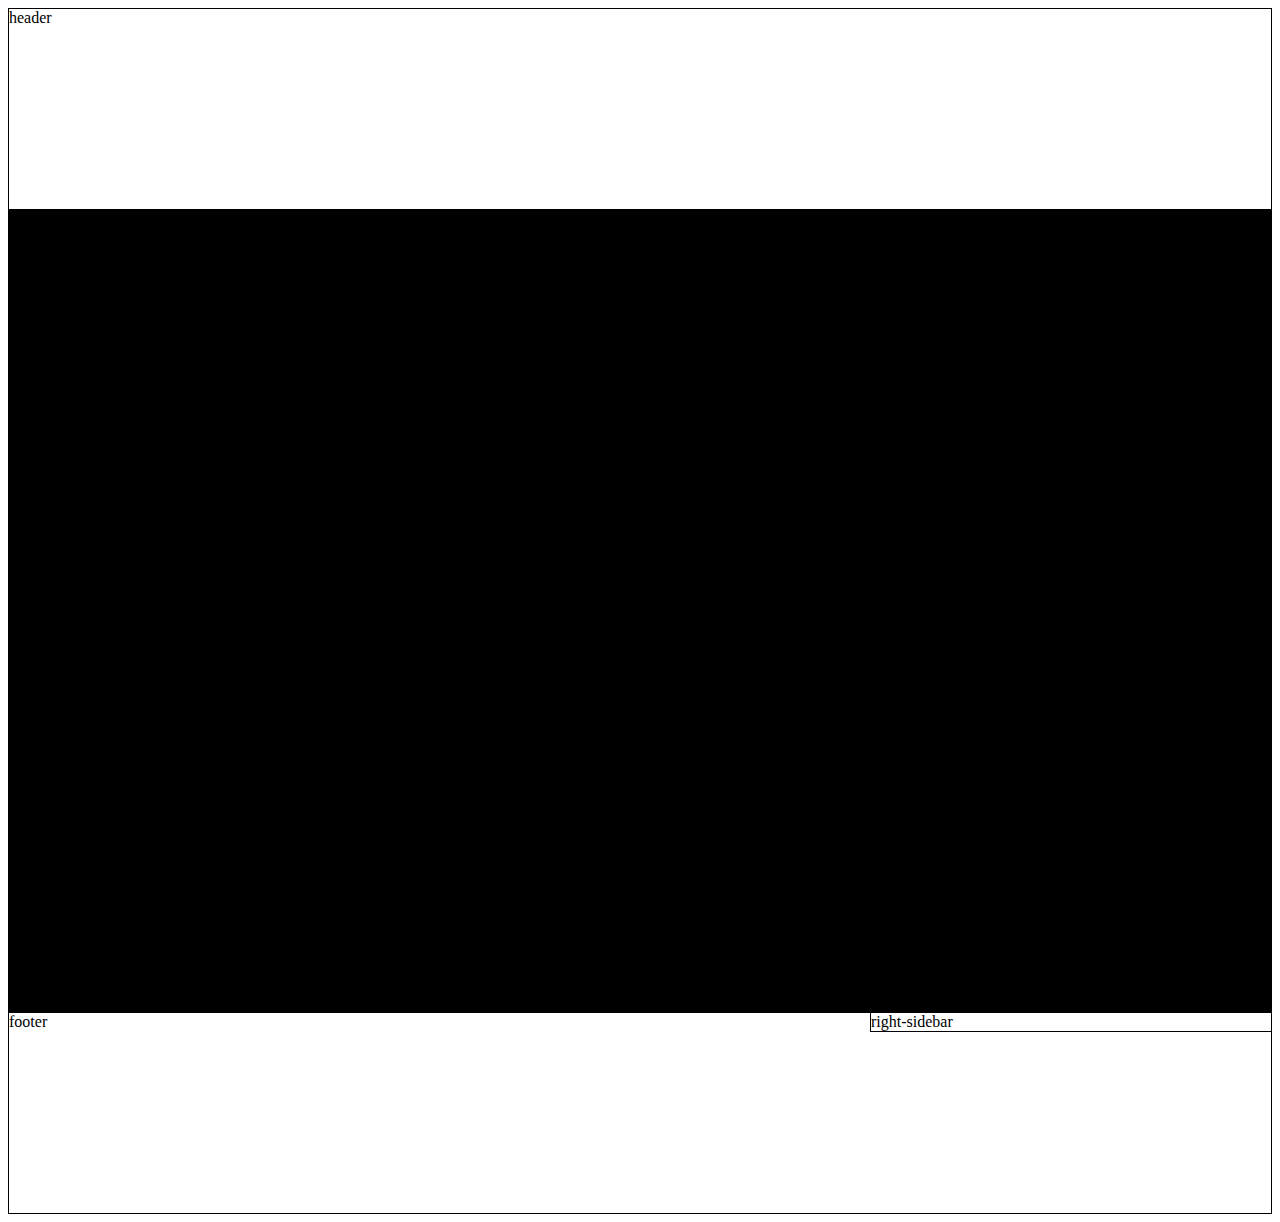
==== index.html @ 63c73585 "lesson3" ====
<!DOCTYPE html>
<html lang="en">
<head>
    <meta charset="UTF-8">
    <title>lesson 3</title>
    <link rel="stylesheet" href="css/stylesheet.css">
</head>
<body>
<div class="header border" >header</div>
<div class="left-sidebar border">left-sidebar</div>
<div class="content border">content</div>
<div class="right-sidebar border">right-sidebar</div>
<div class="footer border">footer</div>

</body>
</html>
---- css/stylesheet.css ----
.border {
    border: 1px solid black;
}

.header{
    min-height: 200px;
    position: static;
}

.left-sidebar{
    min-width: 400px;
    position: relative;
    height: 800px;
    float: left;
}
.content{
    position: relative;
    background-color: black;
    /*min-width: 400px;*/
    height: 800px;
    /*z-index: 1;*/
}
.right-sidebar{
    min-width: 400px;
    float: right;
}
.footer{
    min-height: 200px;
    float: bottom;
}
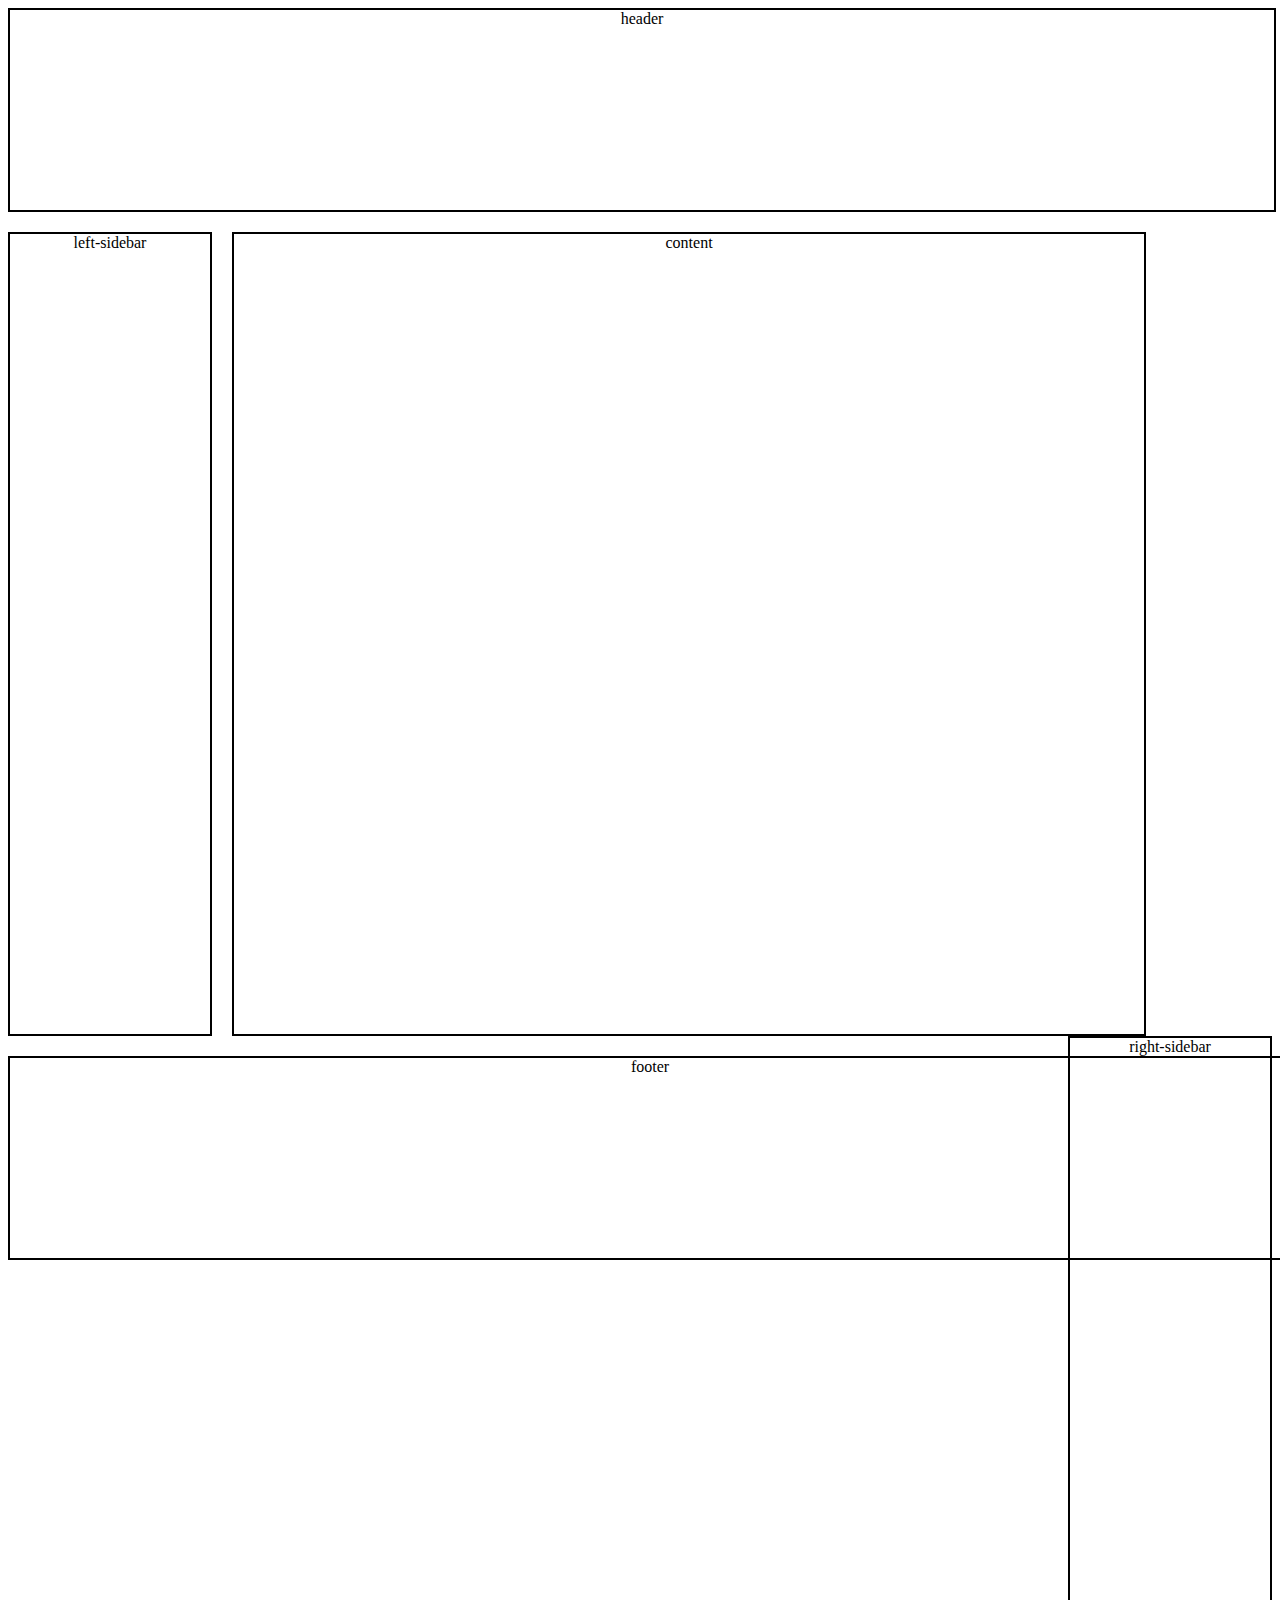
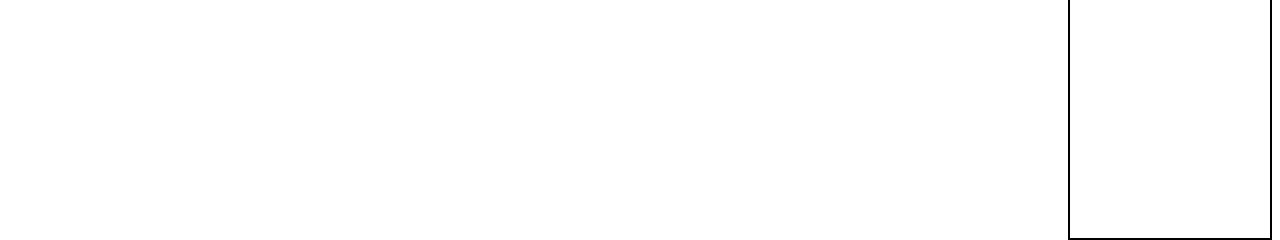
==== commit 02f529a0: "run proqect" ====
--- a/index.html
+++ b/index.html
@@ -7,9 +7,11 @@
 </head>
 <body>
 <div class="header border" >header</div>
+
 <div class="left-sidebar border">left-sidebar</div>
 <div class="content border">content</div>
 <div class="right-sidebar border">right-sidebar</div>
+
 <div class="footer border">footer</div>
 
 </body>
--- a/css/stylesheet.css
+++ b/css/stylesheet.css
@@ -1,30 +1,41 @@
 .border {
-    border: 1px solid black;
+    border:2px solid black;
+
+}
+div {
+    text-align: center;
+
 }
 
 .header{
     min-height: 200px;
-    position: static;
+    margin-bottom: 20px;
+    width: 100%;
 }
 
 .left-sidebar{
-    min-width: 400px;
     position: relative;
+    width: 200px;
+    height: 800px;
+    float: left;
+
+}
+.content{
+    position: relative;
+    left: 20px;
+    width: 72%;
     height: 800px;
     float: left;
 }
-.content{
+.right-sidebar{
+    width: 200px;
     position: relative;
-    background-color: black;
-    /*min-width: 400px;*/
     height: 800px;
-    /*z-index: 1;*/
-}
-.right-sidebar{
-    min-width: 400px;
     float: right;
 }
 .footer{
+    position: absolute;
     min-height: 200px;
-    float: bottom;
-}+    width: 100%;
+    top: 1056px;
+    }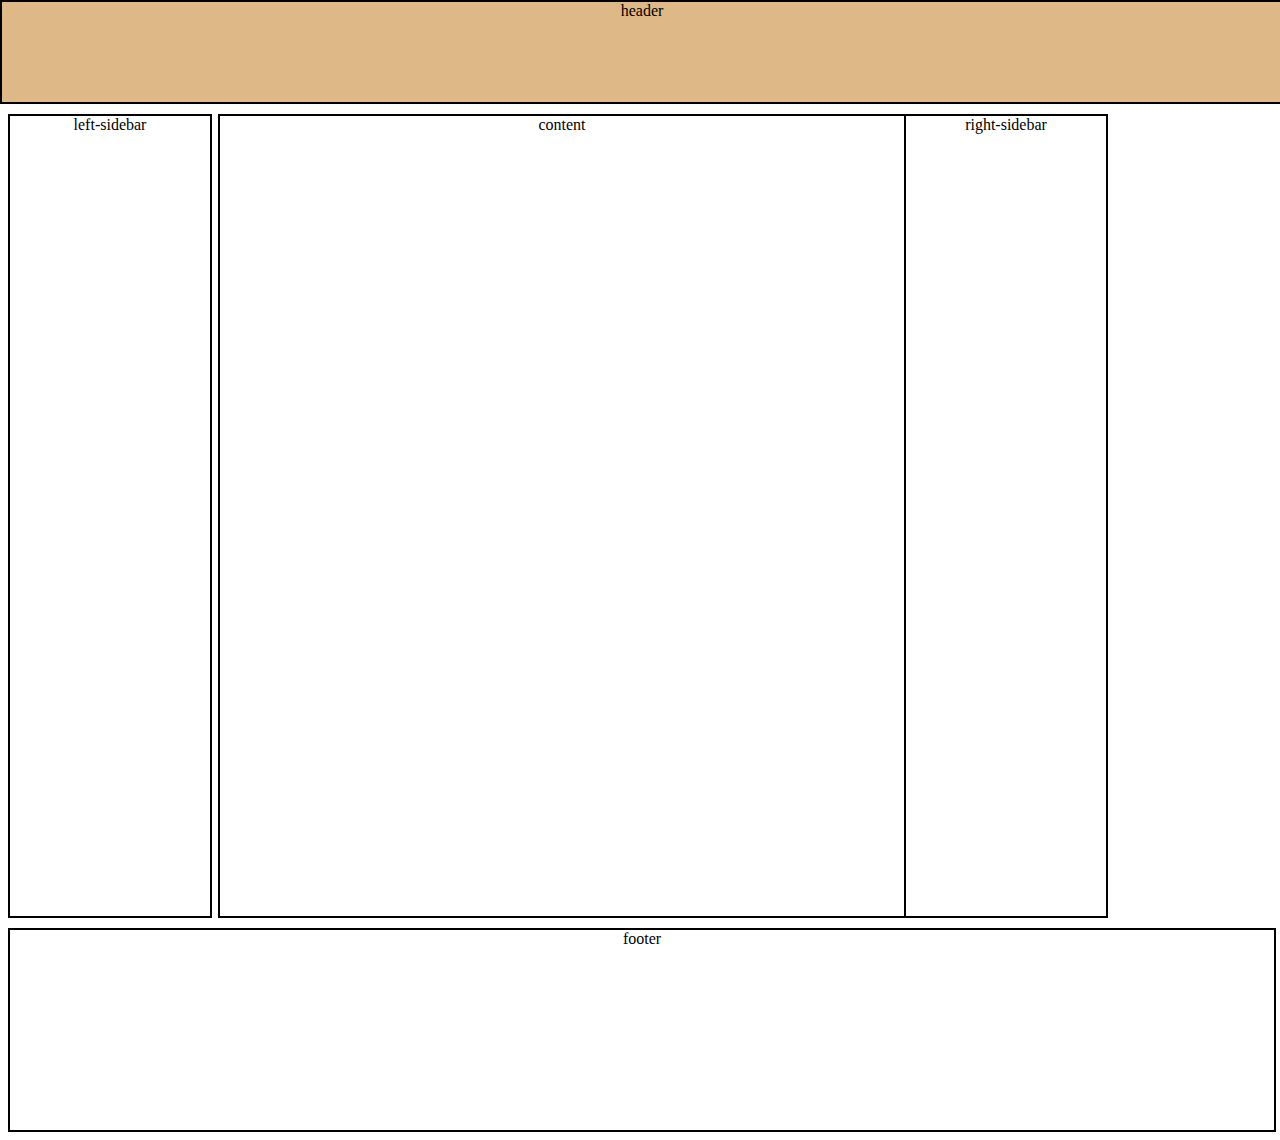
==== commit 6551d5c9: "urok4" ====
--- a/index.html
+++ b/index.html
@@ -6,13 +6,19 @@
     <link rel="stylesheet" href="css/stylesheet.css">
 </head>
 <body>
-<div class="header border" >header</div>
 
-<div class="left-sidebar border">left-sidebar</div>
-<div class="content border">content</div>
-<div class="right-sidebar border">right-sidebar</div>
+<header>
+    <div class="header border">header </div>
+</header>
+<div class="wraper">
+    <div class="column-left border">left-sidebar</div>
+    <div class="column-right border">right-sidebar</div>
+    <div class="content border">content</div>
 
-<div class="footer border">footer</div>
+</div>
+<footer>
+    <div class="footer border">footer</div>
+</footer>
 
 </body>
 </html>--- a/css/stylesheet.css
+++ b/css/stylesheet.css
@@ -1,41 +1,86 @@
 .border {
-    border:2px solid black;
+  border:2px solid black;
 
 }
 div {
     text-align: center;
 
+
 }
 
 .header{
-    min-height: 200px;
-    margin-bottom: 20px;
+    position: fixed;
+    min-height: 100px;
     width: 100%;
+    top: 0px;
+    left: 0px;
+
+    background: burlywood;
+
 }
+.wraper {
+    margin-top: 114px;
+    overflow: hidden;
 
-.left-sidebar{
-    position: relative;
+}
+.column-left{
+
     width: 200px;
     height: 800px;
     float: left;
 
 }
 .content{
-    position: relative;
-    left: 20px;
-    width: 72%;
+    margin: 0 210px 0 210px;
     height: 800px;
-    float: left;
+
+
 }
-.right-sidebar{
+.column-right{
     width: 200px;
-    position: relative;
     height: 800px;
     float: right;
+
+
 }
 .footer{
-    position: absolute;
+    margin-top: 10px;
+    clear: both;
+    vertical-align: bottom;
+    /*position: absolute;*/
     min-height: 200px;
     width: 100%;
-    top: 1056px;
-    }+    }
+
+@media screen and (max-device-width: 800px) {
+      body { background: #fc0; }
+    .content {
+        margin-top: 10px;
+        margin-left: 0px;
+        float: none;
+        height: 400px;
+        width: 100%;
+        margin-right: 0px;
+    }
+    .column-left {
+        margin-top: 10px;
+        width: 100%;
+        float: none;
+        height: 200px;
+    }
+    .column-right {
+        margin-top: 10px;
+       width: 100%;
+        height: 200px;
+        float: none;
+    }
+}
+@media screen and (device-width: 1280px) {
+    div {width: 1100px;
+    }
+}
+@media screen and (device-width: 1024px) {
+    div {
+        width: 980px;
+    }
+}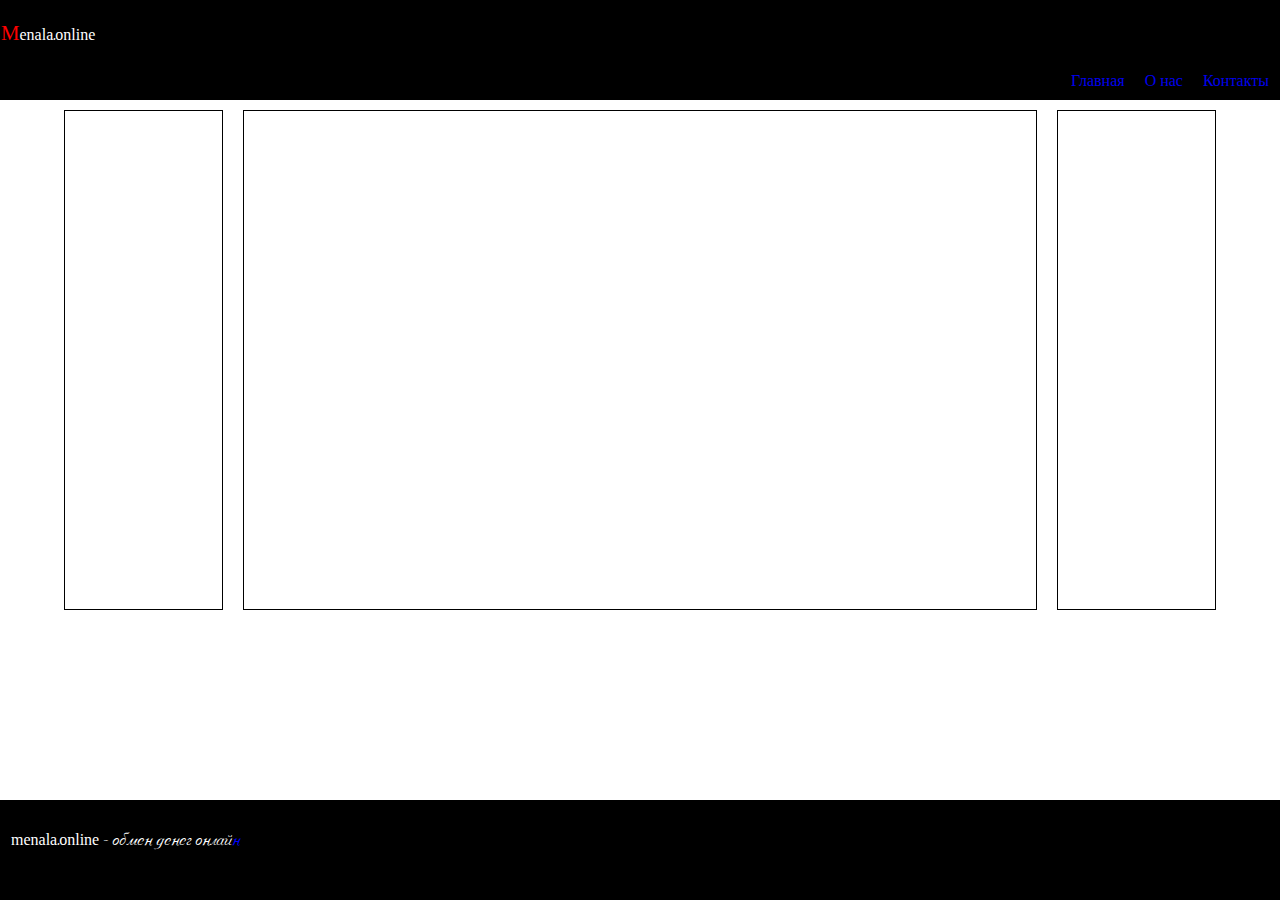
==== commit 6d38d7cf: "version2 level3" ====
--- a/index.html
+++ b/index.html
@@ -1,24 +1,39 @@
 <!DOCTYPE html>
-<html lang="en">
+<html>
 <head>
-    <meta charset="UTF-8">
-    <title>lesson 3</title>
+    <meta charset="utf-8">
+    <title>menala.online - обмен денег онлайн </title>
     <link rel="stylesheet" href="css/stylesheet.css">
+
 </head>
+
 <body>
+    <header class="border">
 
-<header>
-    <div class="header border">header </div>
-</header>
-<div class="wraper">
-    <div class="column-left border">left-sidebar</div>
-    <div class="column-right border">right-sidebar</div>
-    <div class="content border">content</div>
+        <div class="logo">
+            <p> Menala.online </p>
+        </div>
 
-</div>
-<footer>
-    <div class="footer border">footer</div>
-</footer>
+        <nav class="menu">
+            <div class="itam"> <a href="#">Главная</a></div>
+            <div class="itam"> <a href="#">О нас</a></div>
+            <div class="itam"> <a href="#">Контакты</a></div>
 
+
+        </nav>
+    </header>
+    <div class="wrapper">
+    <div class="container">
+        <div class="left-box border"></div>
+        <div class="content-box border"></div>
+        <div class="right-box border"></div>
+
+
+    </div>
+    <footer class="border">
+
+        <p class="test"> menala.online - обмен денег онлай</p>
+    </footer>
+    </div>
 </body>
 </html>--- a/css/stylesheet.css
+++ b/css/stylesheet.css
@@ -1,86 +1,94 @@
+@font-face {
+    font-family:pompadur;
+    src: url(../fonts/Pompadur.ttf);
+}
+* { box-sizing: border-box; }
+
 .border {
-  border:2px solid black;
+    border: 1px solid black;
+}
+P {
+    font-family: Pompadur;
+}
 
+
+body {
+    width: 90%;
+    max-width: 1200px;
+    margin: 0 auto;
+    color: white;
 }
-div {
-    text-align: center;
+/*-----------------------------------------------header ----------------------*/
+header {
+    position:fixed;
+    top: 0;
+    left: 0;
+    width: 100%;
+    height: 100px;
+    background-color: black;
+
 
 
 }
+.menu {
+    display: flex;
+    flex-direction: row;
+    justify-content: right;
+}
+.itam {
+    padding:10px;
+}
+.menu a {
+    text-decoration: none;
+}
+.logo p::first-letter {
+    color: red;
+    font-size: 130%;
+}
+/*-----------------------------------------------header end----------------------*/
+.wrapper {
 
-.header{
-    position: fixed;
-    min-height: 100px;
-    width: 100%;
-    top: 0px;
-    left: 0px;
+    margin-top: 110px;
+}
+.container {
 
-    background: burlywood;
 
-}
-.wraper {
-    margin-top: 114px;
-    overflow: hidden;
-
-}
-.column-left{
-
-    width: 200px;
-    height: 800px;
-    float: left;
-
-}
-.content{
-    margin: 0 210px 0 210px;
-    height: 800px;
+    display: flex;
+    flex-direction: row;/*направление оси*/
+    justify-content: space-between;
+   /* flex-wrap: wrap;*/
+    height: 500px;
 
 
 }
-.column-right{
-    width: 200px;
-    height: 800px;
-    float: right;
+.left-box {
+    align-self: stretch;
+    width: 20%;
+}
+.right-box {
+    align-self: stretch;
+    width: 20%;
+}
+.content-box {
+/*    align-self: stretch;*/
+    width: 100%;
+    margin: 0 20px;
+}
 
 
+/*--------------------------------footer-----------------------------------*/
+footer {
+    min-height: 100px;
+    padding: 10px;
+    position: fixed;
+    bottom: 0px;
+    left: 0px;
+    width: 100%;
+    background-color: black;
 }
-.footer{
-    margin-top: 10px;
-    clear: both;
-    vertical-align: bottom;
-    /*position: absolute;*/
-    min-height: 200px;
-    width: 100%;
-    }
+.test::after{
+    content:"н";
+    color:blue;
+}
 
-@media screen and (max-device-width: 800px) {
-      body { background: #fc0; }
-    .content {
-        margin-top: 10px;
-        margin-left: 0px;
-        float: none;
-        height: 400px;
-        width: 100%;
-        margin-right: 0px;
-    }
-    .column-left {
-        margin-top: 10px;
-        width: 100%;
-        float: none;
-        height: 200px;
-    }
-    .column-right {
-        margin-top: 10px;
-       width: 100%;
-        height: 200px;
-        float: none;
-    }
-}
-@media screen and (device-width: 1280px) {
-    div {width: 1100px;
-    }
-}
-@media screen and (device-width: 1024px) {
-    div {
-        width: 980px;
-    }
-}+/*--------------------------------footer end-----------------------------------*/
